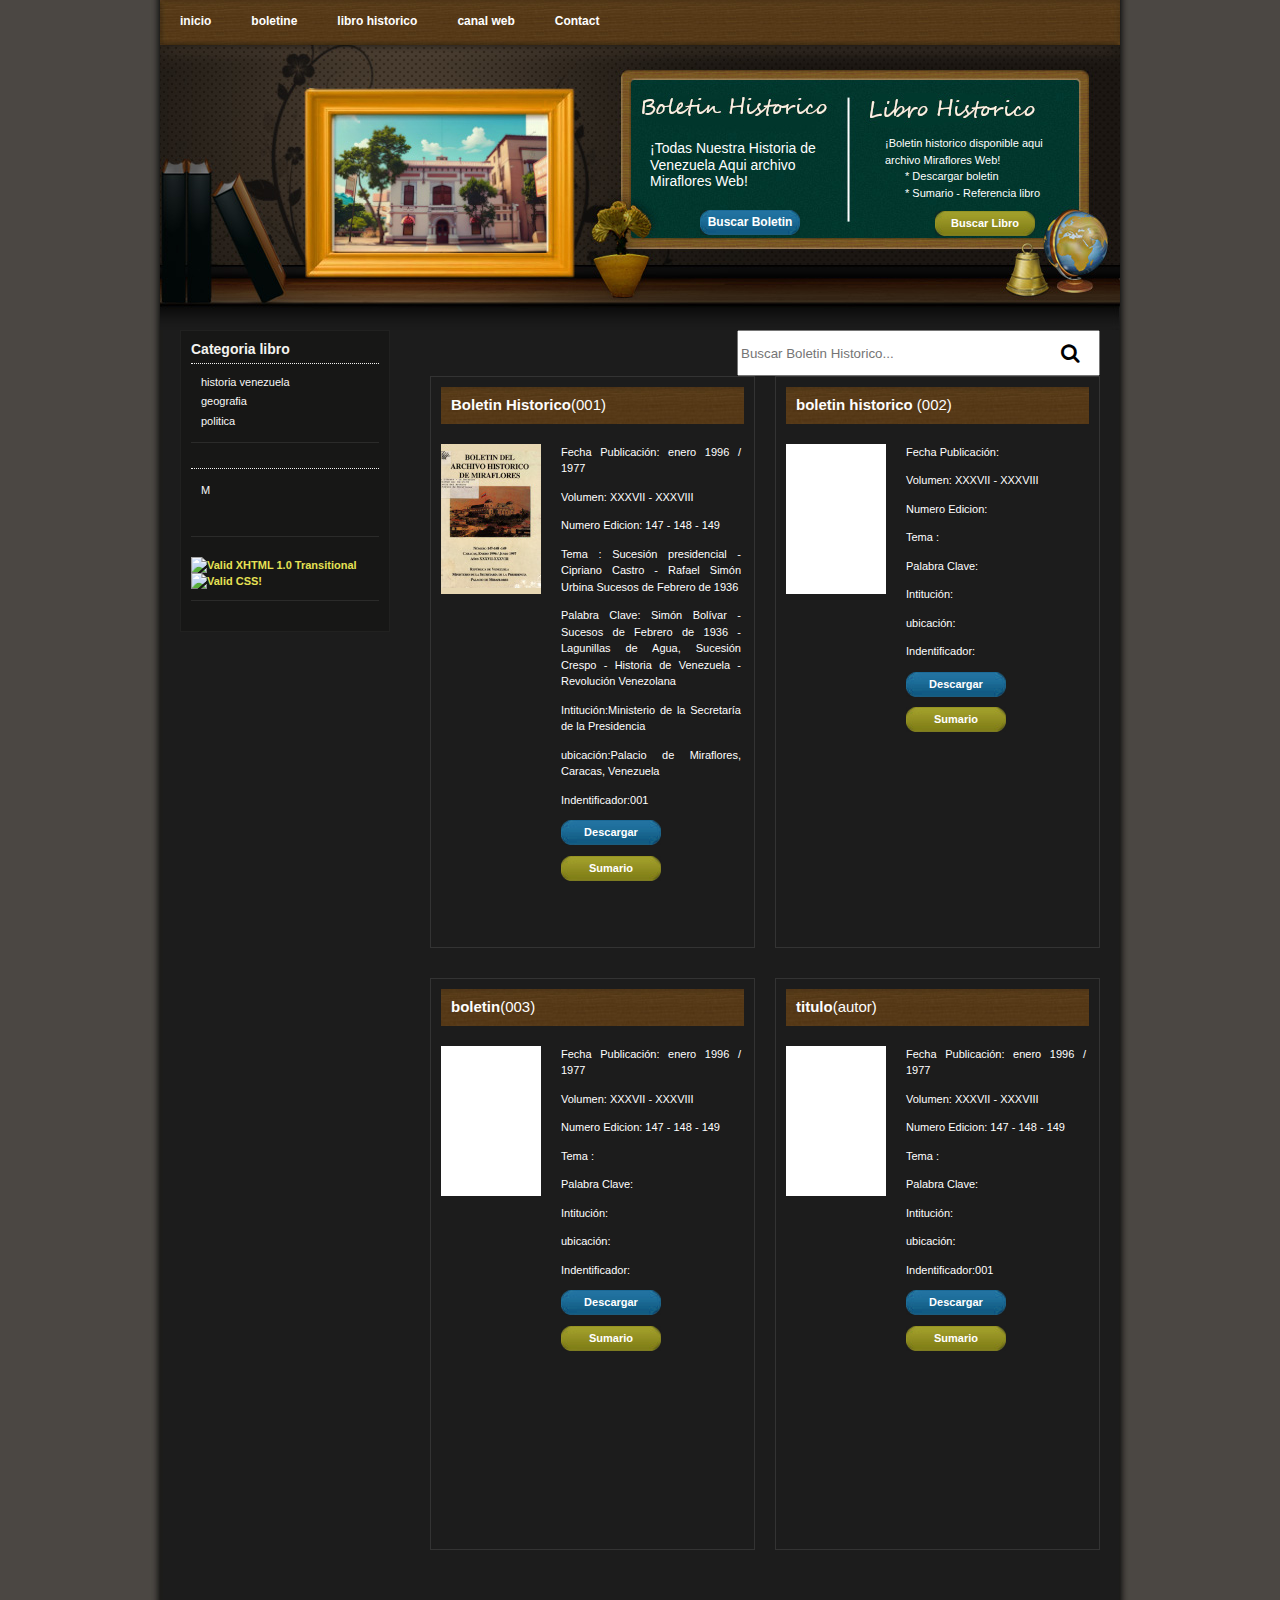
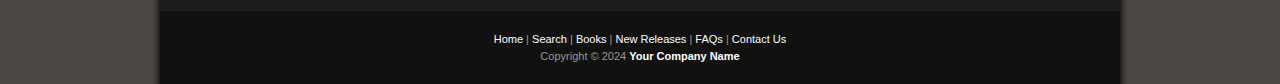
==== index.html @ 14604a1e "Add files via upload" ====
<!DOCTYPE html PUBLIC "-//W3C//DTD XHTML 1.0 Transitional//EN" "http://www.w3.org/TR/xhtml1/DTD/xhtml1-transitional.dtd">
<html xmlns="http://www.w3.org/1999/xhtml">
<head>
<meta http-equiv="Content-Type" content="text/html; charset=utf-8" />
<title>Book Store Template, Free CSS Template, CSS Website Layout</title>
<meta name="keywords" content="" />
<meta name="description" content="" />
<link href="templatemo_style.css" rel="stylesheet" type="text/css" />
<link rel="stylesheet" href="https://cdnjs.cloudflare.com/ajax/libs/font-awesome/4.7.0/css/font-awesome.min.css"> 
<script>
function searchProducts() {
    var input, filter, productBoxes, title, paragraphs, i, j, txtValueTitle, txtValueParagraph, productMatch;
    input = document.getElementById("searchInput");
    filter = input.value.toUpperCase();
    productBoxes = document.querySelectorAll(".templatemo_product_box");

    for (i = 0; i < productBoxes.length; i++) {
        title = productBoxes[i].getElementsByTagName("h1")[0];
        paragraphs = productBoxes[i].getElementsByTagName("p");
        productMatch = false;

        if (title) {
            txtValueTitle = title.textContent || title.innerText;
            if (txtValueTitle.toUpperCase().indexOf(filter) > -1) {
                productMatch = true;
            }
        }

        for (j = 0; j < paragraphs.length; j++) {
            txtValueParagraph = paragraphs[j].textContent || paragraphs[j].innerText;
            if (txtValueParagraph.toUpperCase().indexOf(filter) > -1) {
                productMatch = true;
                break; // No es necesario buscar más en los párrafos
            }
        }

        if (productMatch) {
            productBoxes[i].style.display = "";
        } else {
            productBoxes[i].style.display = "none";
        }
    }
}
</script>
</head>
<body>
<!--  Free CSS Templates from www.templatemo.com -->

<div id="templatemo_container">
	<div id="templatemo_menu">
    	<ul>
            <li><a href="index.html" class="current">inicio</a></li>
            <li><a href="">boletine</a></li>
            <li><a href="">libro historico</a></li>            
            <li><a href="">canal web</a></li>  
            <li><a href="#">Contact</a></li> 
            <li><a href="#"></a></li>
    	</ul>
    </div> <!-- end of menu -->
    
    <div id="templatemo_header">
    	<div id="templatemo_special_offers">
        	<p>
                <span></span> ¡Todas Nuestra Historia de Venezuela Aqui archivo Miraflores Web! 
        	</p>
			<div class="buy_now_button"><a href="subpage.html" style="margin-left: 50px;">Buscar Boletin</a></div>
        </div>
         <div id="templatemo_new_books">
        	<p>
             ¡Boletin historico disponible aqui archivo Miraflores Web! 
        	</p>
            <ul>
                <p>* Descargar boletin</p>
                <p>* Sumario - Referencia libro</p>
             </ul>
            <div class="detail_button"><a href="subpage.html" style="margin-left: 50px;">Buscar Libro</a></div>
       
        </div>
    </div> <!-- end of header -->
    
    <div id="templatemo_content">
    	
        <div id="templatemo_content_left">
        	<div class="templatemo_content_left_section">
            	<h1>Categoria libro</h1>
                <ul>
                    <li><a href="">historia venezuela</a></li>
                    <li><a href="">geografia</a></li>
                    <li><a href="#">politica</a></li>
                    
            	</ul>
            </div>
			<div class="templatemo_content_left_section">
            	<h1></h1>
                <ul>
                    <li><a href="#"></a></li>
                    <li><a href="#">M</a></li>
                    <li><a href="#"></a></li>
                    <li><a href="#"></a></li>
                    <li><a href="#"></a></li>
                    <li><a href="#"></a></li>
                    <li><a href="#"></a></li>
                    <li><a href="#"></a></li>
                    <li><a href="#"></a></li>
                    <li><a href="" target="_parent"></a></li>
            	</ul>
            </div>
            
            <div class="templatemo_content_left_section">                
                <a href="http://validator.w3.org/check?uri=referer"><img style="border:0;width:88px;height:31px" src="http://www.w3.org/Icons/valid-xhtml10" alt="Valid XHTML 1.0 Transitional" width="88" height="31" vspace="8" border="0" /></a>
<a href="http://jigsaw.w3.org/css-validator/check/referer"><img style="border:0;width:88px;height:31px"  src="http://jigsaw.w3.org/css-validator/images/vcss-blue" alt="Valid CSS!" vspace="8" border="0" /></a>
			</div>
        </div> <!-- end of content left -->
        

        <div class="search-container">
            <input type="text" id="searchInput" onkeyup="searchProducts()" placeholder="Buscar Boletin Historico...">
            <i class="fa fa-search" aria-hidden="true"></i>
          </div>
        <div id="templatemo_content_right">
        	<div class="templatemo_product_box">
            	<h1> Boletin Historico<span>(001)</span></h1>
   	      <img src="images/templatemo_image_01.jpg" alt="image" />
                <div class="product_info">
                	<p>Fecha Publicación: enero 1996 / 1977</p>
                    <p>Volumen: XXXVII - XXXVIII</p>
                    <p>Numero Edicion: 147 - 148 - 149 </p>
                    <p>Tema : Sucesión presidencial - Cipriano Castro - Rafael Simón Urbina Sucesos de Febrero de 1936 </p>
                    <p>Palabra Clave: Simón Bolívar - Sucesos de Febrero de 1936 -Lagunillas de Agua, Sucesión Crespo - Historia de Venezuela - Revolución Venezolana</p>
                    <p>Intitución:Ministerio de la Secretaría de la Presidencia</p>
                    <p>ubicación:Palacio de Miraflores, Caracas, Venezuela</p>
                    <p>Indentificador:001</p> 
                    
                    <div class="buy_now_button"><a href="boletin1.html">Descargar</a></div>
                    <div class="detail_button"><a href="sumario_boletin1.html">Sumario</a></div>
                </div>
                <div class="cleaner">&nbsp;</div>
            </div>
            
            <div class="cleaner_with_width">&nbsp;</div>
            
            <div class="templatemo_product_box">
            	<h1>boletin historico  <span>(002)</span></h1>
       	    <img src="images/templatemo_image_02.jpg" alt="image" />
                <div class="product_info">
                	<p>Fecha Publicación: </p>
                    <p>Volumen: XXXVII - XXXVIII</p>
                    <p>Numero Edicion:  </p>
                    <p>Tema : </p>
                    <p>Palabra Clave:</p>
                    <p>Intitución:</p>
                    <p>ubicación:</p>
                    <p>Indentificador: </p> 
                    
                    <div class="buy_now_button"><a href="">Descargar</a></div>
                    <div class="detail_button"><a href="">Sumario</a></div>
                
                </div>
                <div class="cleaner">&nbsp;</div>
            </div>
            
            <div class="cleaner_with_height">&nbsp;</div>
            
            <div class="templatemo_product_box">
            	<h1>boletin<span>(003)</span></h1>
   	      <img src="images/templatemo_image_03.jpg" alt="image" />
                <div class="product_info">
                	<p>Fecha Publicación: enero 1996 / 1977</p>
                    <p>Volumen: XXXVII - XXXVIII</p>
                    <p>Numero Edicion: 147 - 148 - 149 </p>
                    <p>Tema :  </p>
                    <p>Palabra Clave: </p>
                    <p>Intitución:</p>
                    <p>ubicación:</p>
                    <p>Indentificador:</p> 
                    
                    <div class="buy_now_button"><a href="">Descargar</a></div>
                    <div class="detail_button"><a href="">Sumario</a></div>
                </div>
                   
                
                <div class="cleaner">&nbsp;</div>
            </div>
            
            <div class="cleaner_with_width">&nbsp;</div>
            
            <div class="templatemo_product_box">
            	<h1>titulo<span>(autor)</span></h1>
            	<img src="images/templatemo_image_04.jpg" alt="image" />
                <div class="product_info">
                	<p>Fecha Publicación: enero 1996 / 1977</p>
                    <p>Volumen: XXXVII - XXXVIII</p>
                    <p>Numero Edicion: 147 - 148 - 149 </p>
                    <p>Tema :  </p>
                    <p>Palabra Clave: </p>
                    <p>Intitución:</p>
                    <p>ubicación:</p>
                    <p>Indentificador:001</p> 
                    
                    <div class="buy_now_button"><a href="">Descargar</a></div>
                    <div class="detail_button"><a href="">Sumario</a></div>
                   
                </div>
                <div class="cleaner">&nbsp;</div>
            </div>
            
            <div class="cleaner_with_height">&nbsp;</div>
            
            
        </div> <!-- end of content right -->
    
    	<div class="cleaner_with_height">&nbsp;</div>
    </div> <!-- end of content -->
    
    <div id="templatemo_footer">
    
	       <a href="subpage.html">Home</a> | <a href="subpage.html">Search</a> | <a href="subpage.html">Books</a> | <a href="#">New Releases</a> | <a href="#">FAQs</a> | <a href="#">Contact Us</a><br />
        Copyright © 2024 <a href="#"><strong>Your Company Name</strong></a> 
        <!-- Credit: www.templatemo.com -->	</div> 
    <!-- end of footer -->
<!--  Free CSS Template www.templatemo.com -->
</div> <!-- end of container -->
<!-- templatemo 086 book store -->
<!-- 
Book Store Template 
http://www.templatemo.com/preview/templatemo_086_book_store 
-->
</body>
</html>
---- templatemo_style.css ----
/*
CSS Credit: http://www.templatemo.com/
*/

/* 
Book Store Template 
http://www.templatemo.com/preview/templatemo_086_book_store 
*/
body {
	margin: 0;
	padding: 0;
	line-height: 1.5em;
	font-family: Verdana, Arial, san-serif;
	font-size: 11px;
	color: #ffffff;
	background: #4b4743;
}

a:link, a:visited { color: #e6e154; text-decoration: none; font-weight: bold;} 
a:active, a:hover { color: #e6e154; text-decoration: underline;}

p {
	margin: 0px;
	padding: 0px;
}

img {
	margin: 0px;
	padding: 0px;
	border: none;
}


.cleaner {
	clear: both;
	width: 100%;
	height: 1px;
	font-size: 1px;	
}

.cleaner_with_height {
	clear: both;
	width: 100%;
	height: 30px;
	font-size: 1px;	
}

.cleaner_with_width {
	float: left;
	width: 20px;
	height: 30px;
	font-size: 1px;	
}

.buy_now_button a{
	clear: both;
	text-align: center;
	display: block;
	width: 100px;
	padding: 4px 0 5px 0;
	margin-bottom: 10px; 
	background: url(images/templatemo_btn_02.png) no-repeat;
	color: #FFFFFF;
	font-weight: bold;
	text-decoration: none;
}

.detail_button a{
	clear: both;
	text-align: center;
	display: block;
	width: 100px;
	padding: 4px 0 5px 0;
	margin-bottom: 10px; 
	background: url(images/templatemo_btn_01.png) no-repeat;
	color: #ffffff;
	font-weight: bold;
	text-decoration: none;
}

#templatemo_container{
	width: 960px;
	margin: 0 auto;
	padding: 0 10px;
	background: #1c1c1b url(images/templatemo_bg.jpg) repeat-y;
}


/* menu */

#templatemo_menu {
	clear: both;
	width: 960px;
	height: 45px;
	background: url(images/templatemo_menu_bg.jpg) no-repeat;
}

#templatemo_menu ul {
	padding: 13px 0 0 0;
	margin: 0;
	list-style: none;
}

#templatemo_menu ul li{
	display: inline;
}

#templatemo_menu ul li a{
	float: left;
	padding: 0 20px;
	font-size: 12px;
	font-weight: bold;
	text-align: center;
	text-decoration: none;
	color: #ffffff;
}

#templatemo_menu li a:hover, #templatemo_menu li .current{
	color: #fcfcfc;
}

/* end of menu*/

/* header */
.search-container {
   
	display: flex;
    justify-content: flex-end; /* Esto mueve el input completamente a la derecha */
    position: relative;
}
  .search-container input {
	width: 50%; /* La caja ocupará el 50% del ancho del contenedor */
    height: 40px; /* Ajusta la altura */
    font-size: 16px
	padding-right: 130px; /* Espacio para el icono a la derecha */
	
  }
  .search-container .fa-search {
	position: absolute;
	right:20px; /* Ajusta la posición 10 cm (100 píxeles) a la izquierda */
	top: 50%;
	transform: translateY(-50%);
	color: #000000;
	pointer-events: none; /* Para que no interfiera con la entrada de texto */
	font-size: 20px;/* Tamaño del ícono ajustado */
  }

#templatemo_header {
	clear: both;
	width: 960px;
	height: 285px;
	padding: 0;
	margin: 0;
	background: url(images/templatemo_header_bg.jpg) no-repeat;
}

#templatemo_header a,a:hover {
	color: #ffffff;
}

#templatemo_header #templatemo_special_offers {
	float: left;
	font-size: 14px;	
	margin-top: 95px;
	margin-left: 490px;
	width: 180px;
}

#templatemo_special_offers a {
	font-size: 12px;
}

#templatemo_special_offers  p {
	margin: 0 0 20px 0;
}
#templatemo_special_offers p span {
	font-size: 18px;
}

#templatemo_header #templatemo_new_books {
	float: left;
	margin-top: 90px;	
	margin-left: 55px;
	width: 180px;
}

#templatemo_new_books ul {
	 margin: 0 0 10px 0;
	 padding: 0 0 0 20px;
}

#templatemo_new_books li {
	 margin: 0;
	 padding: 0; 
}


/* end of header */


/* content */
#templatemo_content {
	clear: both;
	width: 920px;
	padding: 0 20px;
}

#templatemo_content #templatemo_content_left {
	float: left;
	width: 188px;
	padding: 10px;
	background-color: #171716;
	border: 1px solid #212120;
}

#templatemo_content #templatemo_content_right {
	float: right;
	width: 670px;
}


#templatemo_content_left .templatemo_content_left_section{
	clear: both;
	padding-bottom: 10px;
	border-bottom: 1px solid #2b2b2a;
	margin-bottom: 20px;
}

.templatemo_content_left_section h1 {
	font-size: 14px;
	color: #f3f3f0;
	padding: 0 0 5px 0;
	margin: 0 0 10px 0;
	border-bottom: 1px dotted #f3f3f2;
}

.templatemo_content_left_section ul {
	padding: 0;
	margin: 0;
}

.templatemo_content_left_section ul li{
	padding: 0 0 3px 10px;	
	list-style: none;
}

.templatemo_content_left_section ul li a{
	font-weight: normal;
	text-decoration: none;
	color: #f8f8f6;
}

.templatemo_content_left_section li a:hover, .templatemo_content_left_section li .current{
	color: #f4f4f5;
}





#templatemo_content_right .templatemo_product_box {
	float: left;
	width: 303px;
	height: 550px;
	padding: 10px;
	border: 1px solid #333;
}

#templatemo_content_right h1 {
	padding: 10px;
	margin: 0 0 20px 0;
	font-size: 15px;
	color: #fdfdfd;
	background: url(images/templatemo_h1_bg.jpg);
}

#templatemo_content_right h2 {
	padding: 0 0 0 0;
	margin: 0 0 20px 0;
	font-size: 12px;
	color: #fcfcfc;
}

#templatemo_content_right h3 {
	padding: 0;
	margin: 0 0 20px 0;
	font-size: 18px;
	color: #85391f;
}

#templatemo_content_right ul {
	margin: 0 0 20px 0;
	padding: 0 0 0 20px;
	list-style: none;
}

#templatemo_content_right li {
	padding: 0 0 3px 0;
}

#templatemo_content_right .image_panel {
	float: left;
	width: 100px;
	margin-right: 20px;
}

#templatemo_content_right p {
	text-align: justify;
	padding: 0 0 8px 0;
}

.templatemo_product_box h1 span {
	font-weight: normal;
}

.templatemo_product_box img {
	float: left;
	margin-right: 20px;
}

.templatemo_product_box .product_info {
	float: left;
	width: 180px;
}


.product_info p {
	margin-bottom: 4px;
}

/* end of content */

/* footer */
#templatemo_footer {
	clear: both;
	width: 960px;
	padding: 20px 0px 20px 0;
	text-align: center;
	border-top: 1px solid #25211e;
	color: #999;
	background-color: #111110;
}

#templatemo_footer a{
	color: #fff;
	font-weight: normal;
}
/* end of footer */
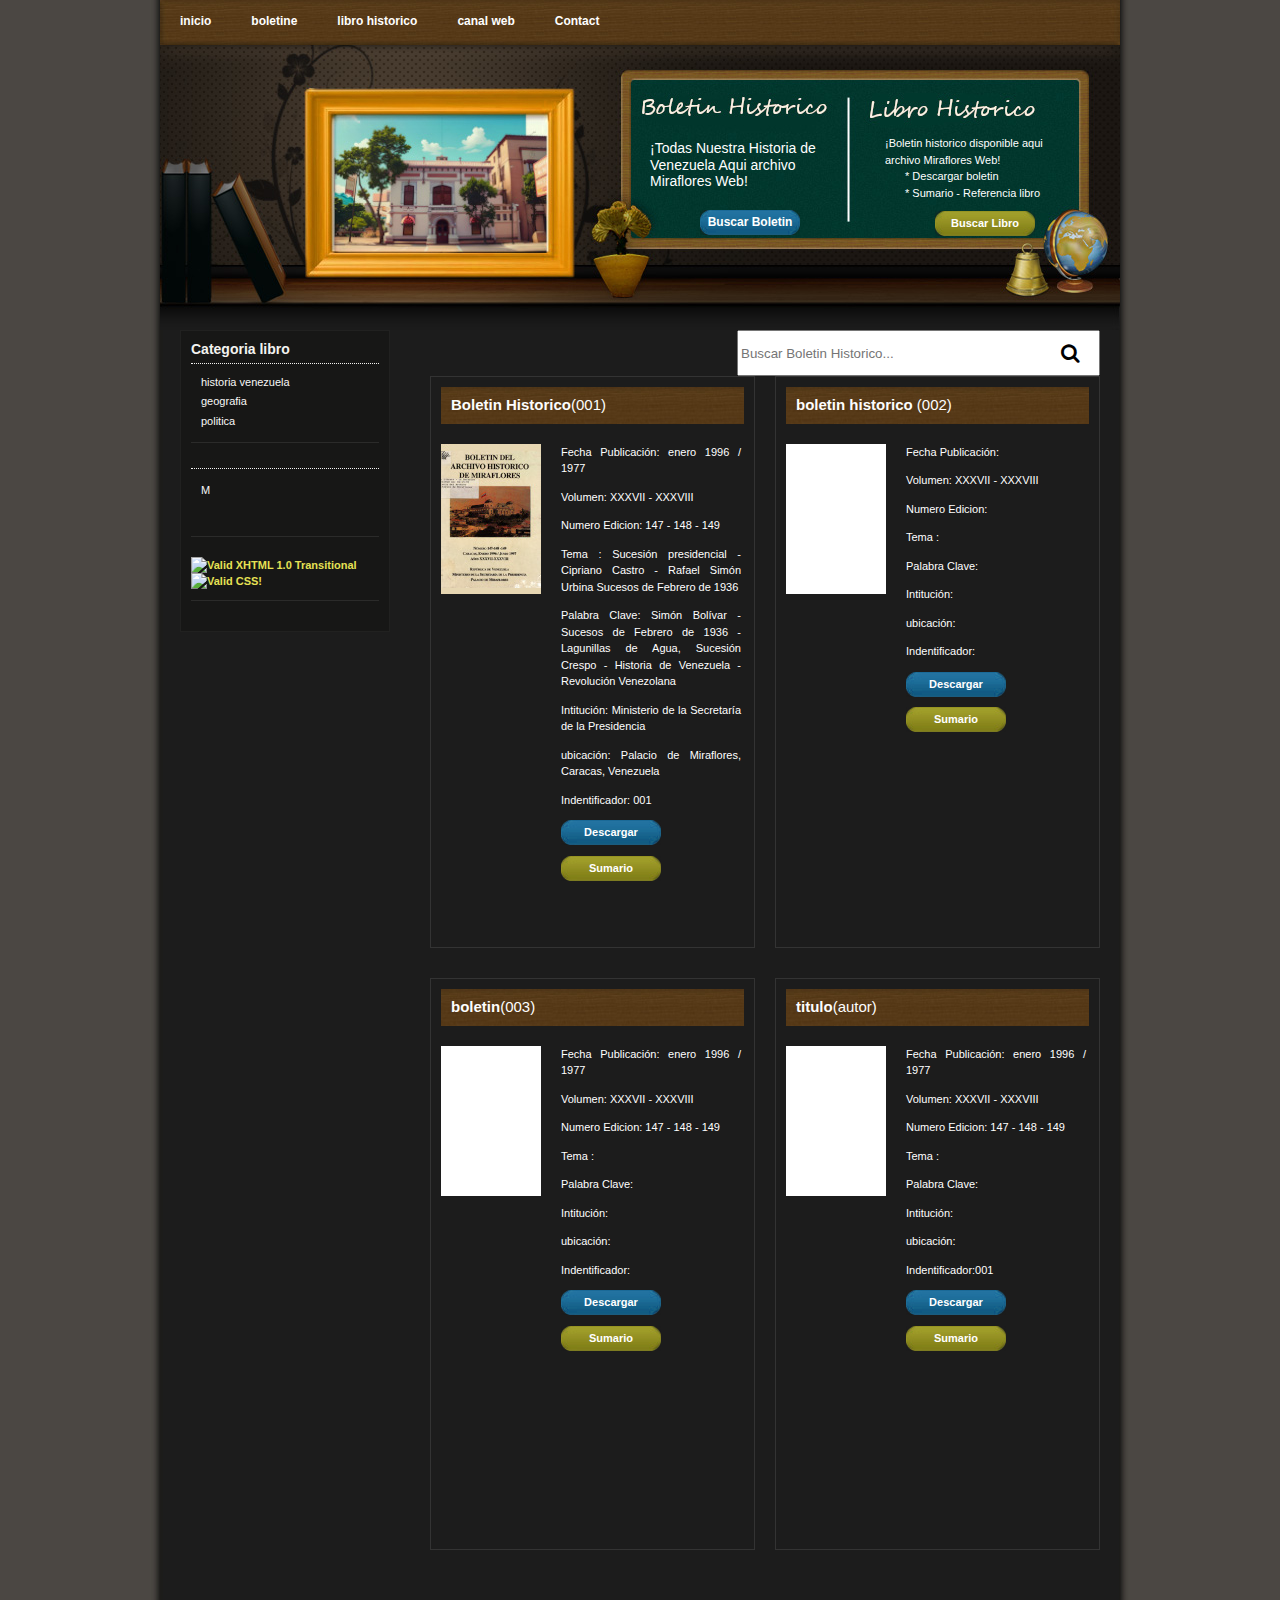
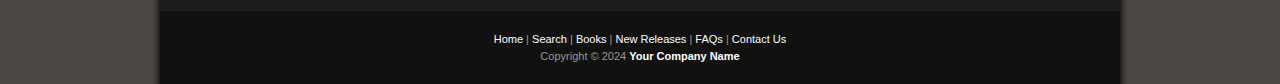
==== commit 57a827a3: "Update index.html" ====
--- a/index.html
+++ b/index.html
@@ -127,9 +127,9 @@
                     <p>Numero Edicion: 147 - 148 - 149 </p>
                     <p>Tema : Sucesión presidencial - Cipriano Castro - Rafael Simón Urbina Sucesos de Febrero de 1936 </p>
                     <p>Palabra Clave: Simón Bolívar - Sucesos de Febrero de 1936 -Lagunillas de Agua, Sucesión Crespo - Historia de Venezuela - Revolución Venezolana</p>
-                    <p>Intitución:Ministerio de la Secretaría de la Presidencia</p>
-                    <p>ubicación:Palacio de Miraflores, Caracas, Venezuela</p>
-                    <p>Indentificador:001</p> 
+                    <p>Intitución: Ministerio de la Secretaría de la Presidencia</p>
+                    <p>ubicación: Palacio de Miraflores, Caracas, Venezuela</p>
+                    <p>Indentificador: 001</p> 
                     
                     <div class="buy_now_button"><a href="boletin1.html">Descargar</a></div>
                     <div class="detail_button"><a href="sumario_boletin1.html">Sumario</a></div>
@@ -226,4 +226,4 @@
 http://www.templatemo.com/preview/templatemo_086_book_store 
 -->
 </body>
-</html>+</html>
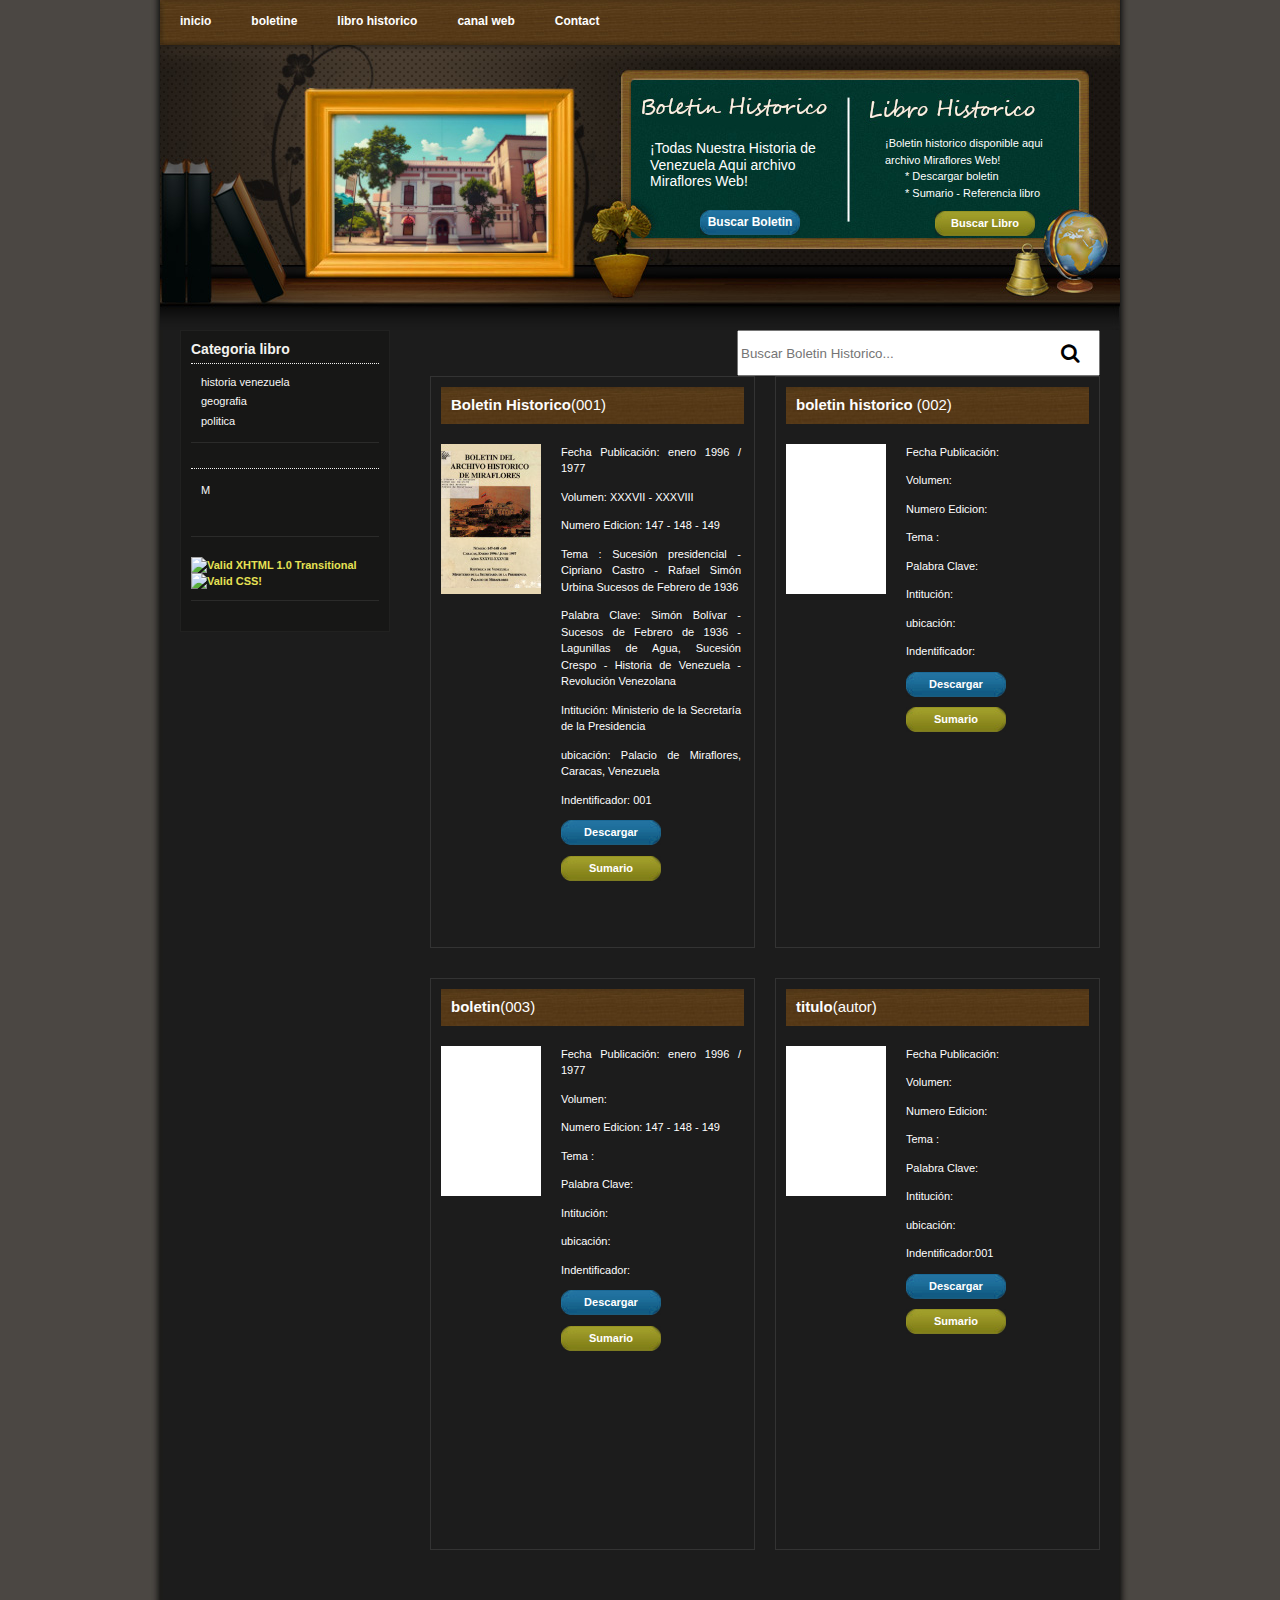
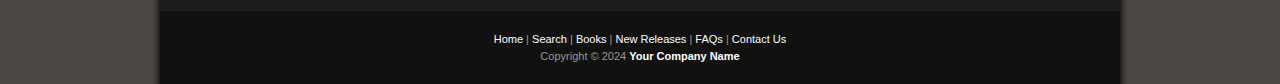
==== commit 9018ce60: "Update index.html" ====
--- a/index.html
+++ b/index.html
@@ -144,7 +144,7 @@
        	    <img src="images/templatemo_image_02.jpg" alt="image" />
                 <div class="product_info">
                 	<p>Fecha Publicación: </p>
-                    <p>Volumen: XXXVII - XXXVIII</p>
+                    <p>Volumen:</p>
                     <p>Numero Edicion:  </p>
                     <p>Tema : </p>
                     <p>Palabra Clave:</p>
@@ -166,7 +166,7 @@
    	      <img src="images/templatemo_image_03.jpg" alt="image" />
                 <div class="product_info">
                 	<p>Fecha Publicación: enero 1996 / 1977</p>
-                    <p>Volumen: XXXVII - XXXVIII</p>
+                    <p>Volumen:</p>
                     <p>Numero Edicion: 147 - 148 - 149 </p>
                     <p>Tema :  </p>
                     <p>Palabra Clave: </p>
@@ -188,9 +188,9 @@
             	<h1>titulo<span>(autor)</span></h1>
             	<img src="images/templatemo_image_04.jpg" alt="image" />
                 <div class="product_info">
-                	<p>Fecha Publicación: enero 1996 / 1977</p>
-                    <p>Volumen: XXXVII - XXXVIII</p>
-                    <p>Numero Edicion: 147 - 148 - 149 </p>
+                	<p>Fecha Publicación: </p>
+                    <p>Volumen: </p>
+                    <p>Numero Edicion:  </p>
                     <p>Tema :  </p>
                     <p>Palabra Clave: </p>
                     <p>Intitución:</p>
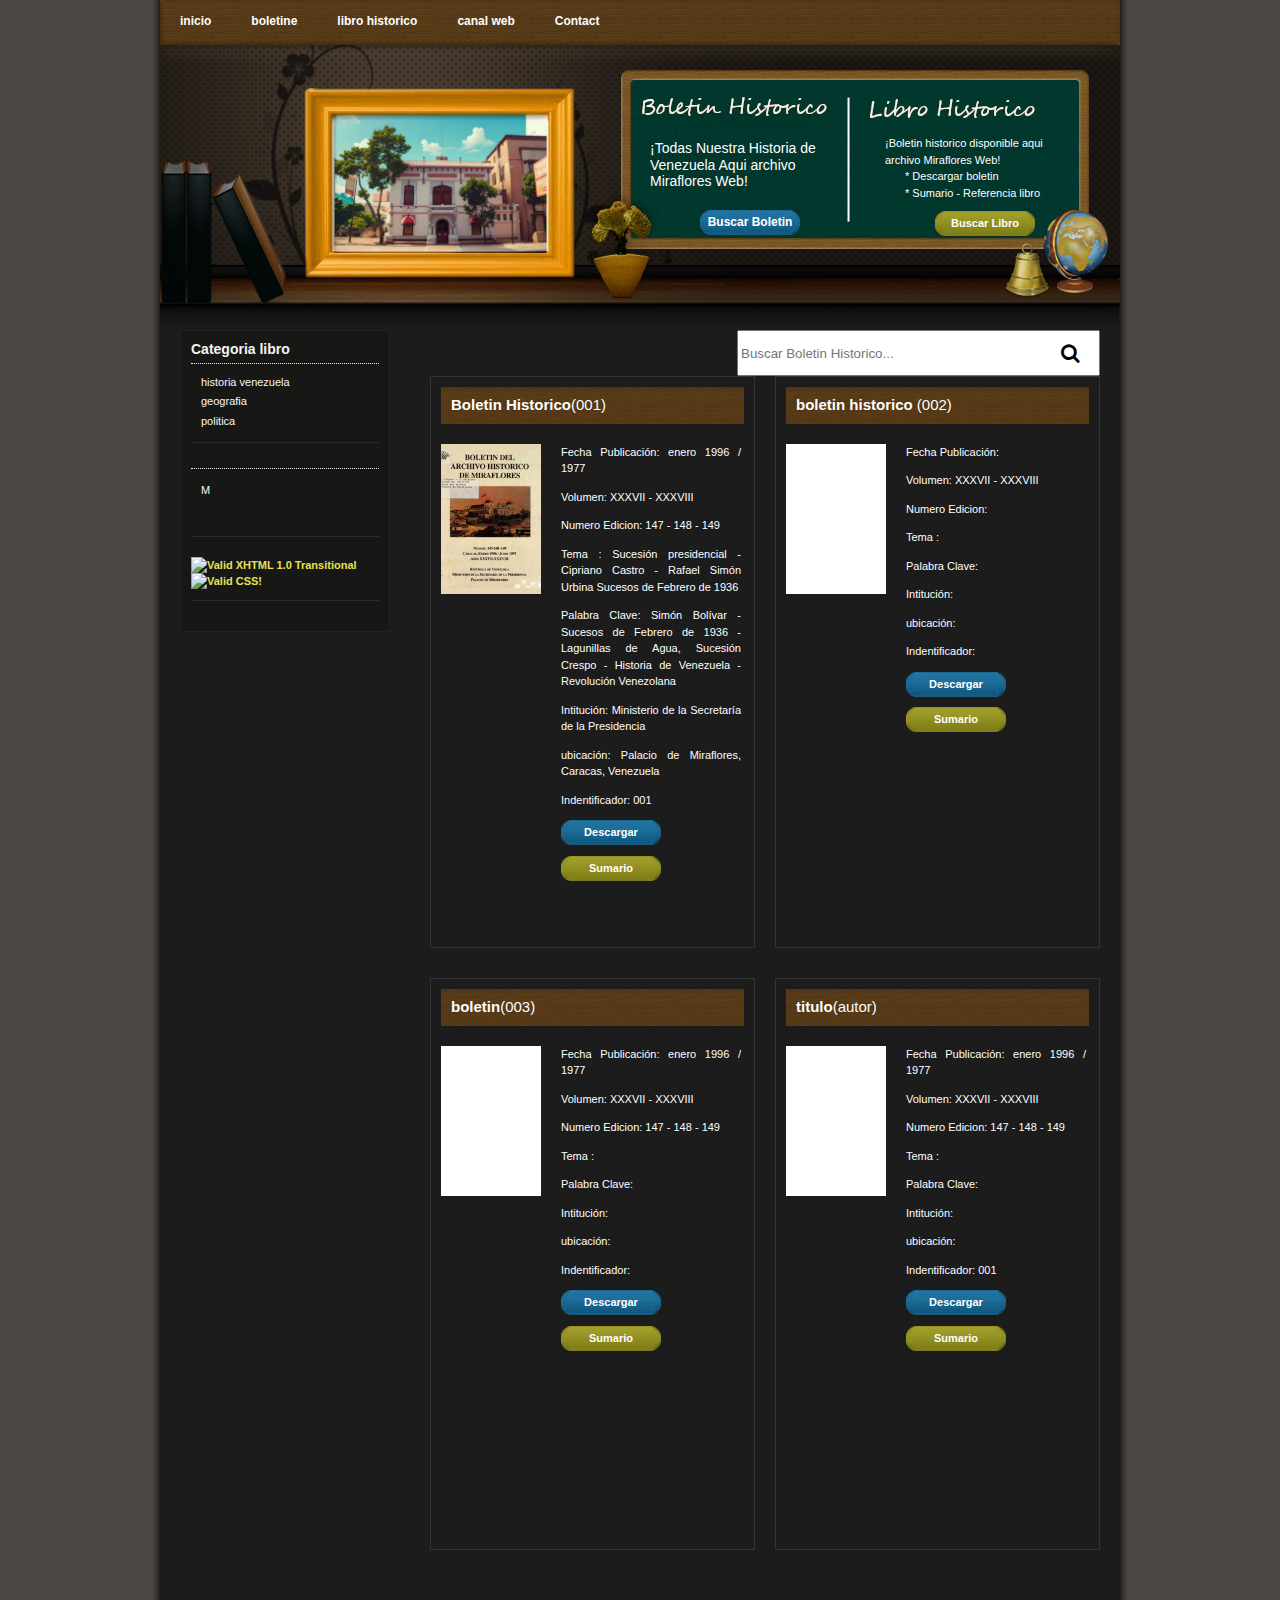
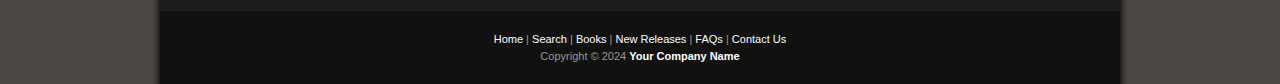
==== commit 818c9bc4: "Add files via upload" ====
--- a/index.html
+++ b/index.html
@@ -144,7 +144,7 @@
        	    <img src="images/templatemo_image_02.jpg" alt="image" />
                 <div class="product_info">
                 	<p>Fecha Publicación: </p>
-                    <p>Volumen:</p>
+                    <p>Volumen: XXXVII - XXXVIII</p>
                     <p>Numero Edicion:  </p>
                     <p>Tema : </p>
                     <p>Palabra Clave:</p>
@@ -166,7 +166,7 @@
    	      <img src="images/templatemo_image_03.jpg" alt="image" />
                 <div class="product_info">
                 	<p>Fecha Publicación: enero 1996 / 1977</p>
-                    <p>Volumen:</p>
+                    <p>Volumen: XXXVII - XXXVIII</p>
                     <p>Numero Edicion: 147 - 148 - 149 </p>
                     <p>Tema :  </p>
                     <p>Palabra Clave: </p>
@@ -188,14 +188,14 @@
             	<h1>titulo<span>(autor)</span></h1>
             	<img src="images/templatemo_image_04.jpg" alt="image" />
                 <div class="product_info">
-                	<p>Fecha Publicación: </p>
-                    <p>Volumen: </p>
-                    <p>Numero Edicion:  </p>
+                	<p>Fecha Publicación: enero 1996 / 1977</p>
+                    <p>Volumen: XXXVII - XXXVIII</p>
+                    <p>Numero Edicion: 147 - 148 - 149 </p>
                     <p>Tema :  </p>
                     <p>Palabra Clave: </p>
                     <p>Intitución:</p>
                     <p>ubicación:</p>
-                    <p>Indentificador:001</p> 
+                    <p>Indentificador: 001</p> 
                     
                     <div class="buy_now_button"><a href="">Descargar</a></div>
                     <div class="detail_button"><a href="">Sumario</a></div>
@@ -226,4 +226,4 @@
 http://www.templatemo.com/preview/templatemo_086_book_store 
 -->
 </body>
-</html>
+</html>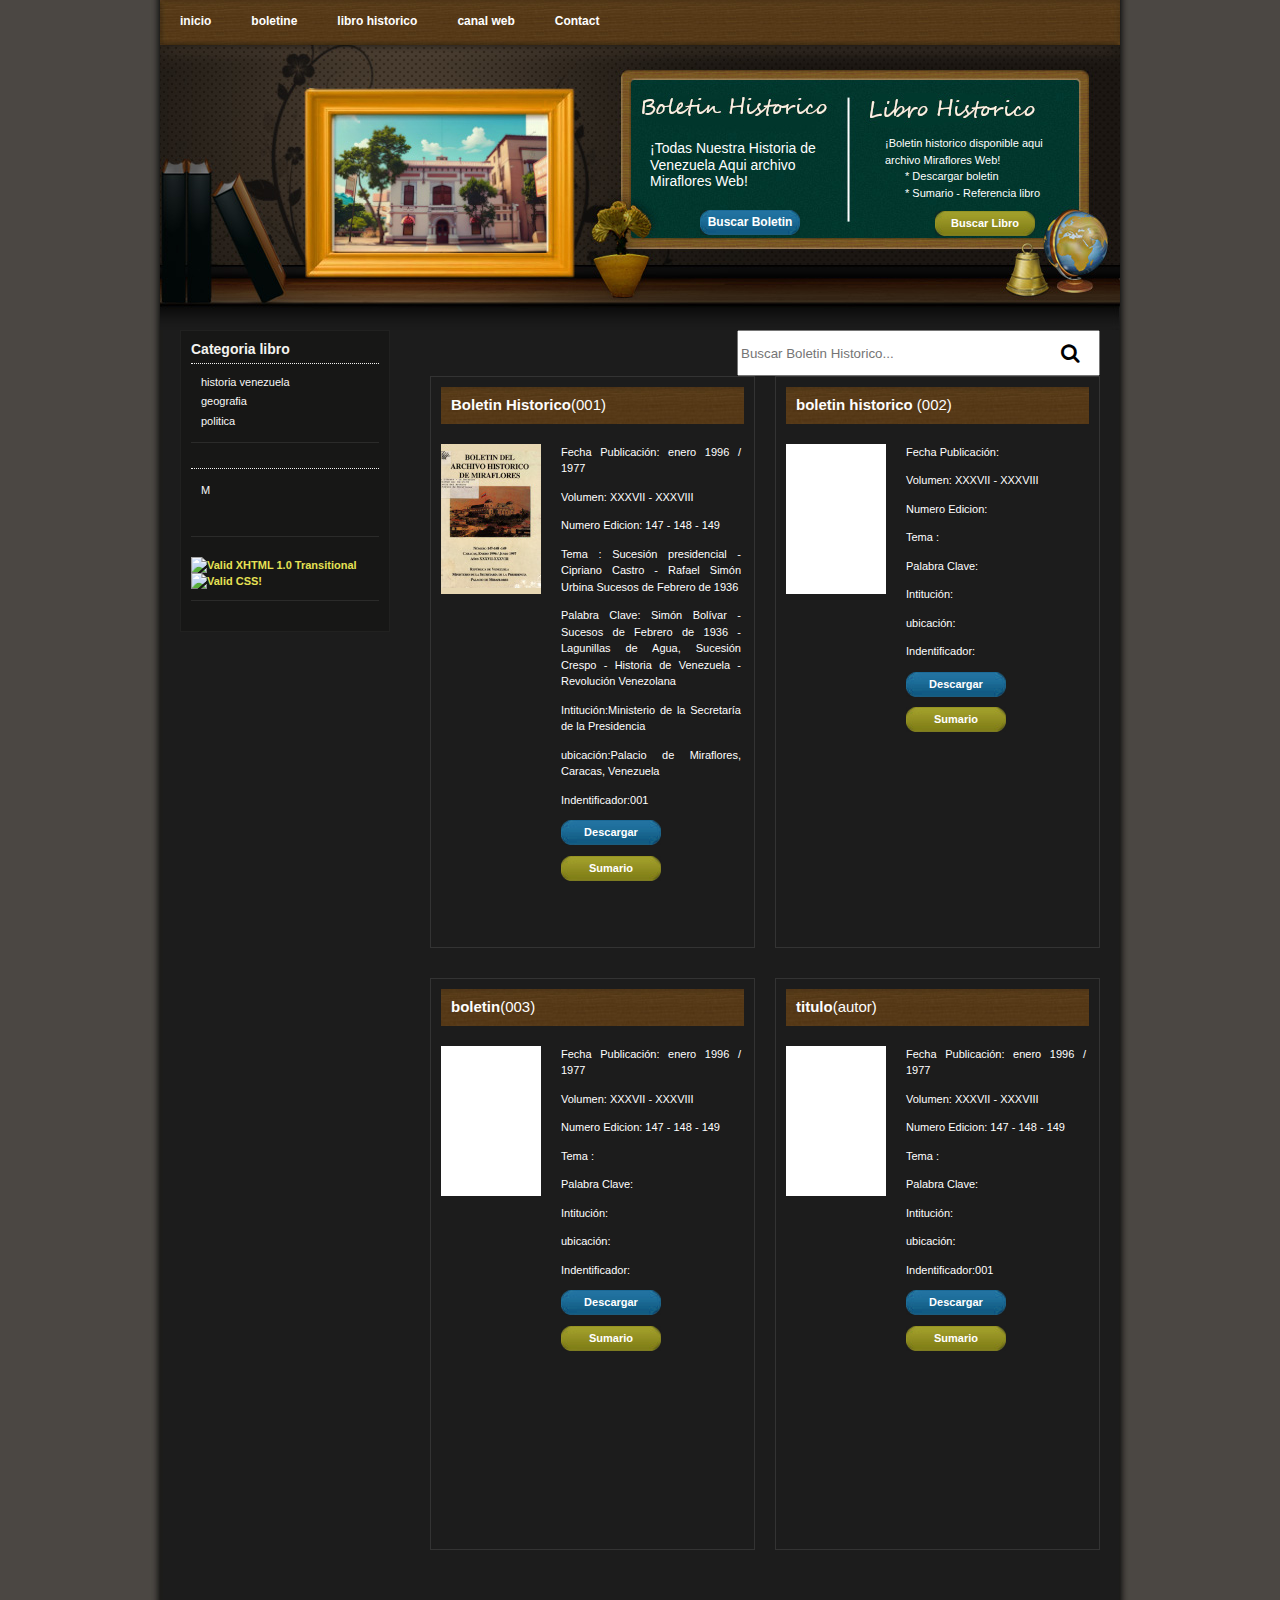
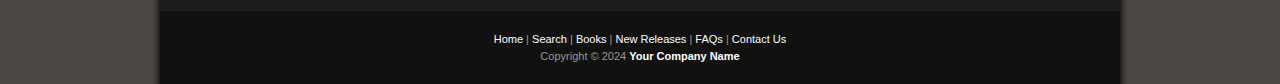
==== commit 4bc5a52f: "Add files via upload" ====
--- a/index.html
+++ b/index.html
@@ -127,9 +127,9 @@
                     <p>Numero Edicion: 147 - 148 - 149 </p>
                     <p>Tema : Sucesión presidencial - Cipriano Castro - Rafael Simón Urbina Sucesos de Febrero de 1936 </p>
                     <p>Palabra Clave: Simón Bolívar - Sucesos de Febrero de 1936 -Lagunillas de Agua, Sucesión Crespo - Historia de Venezuela - Revolución Venezolana</p>
-                    <p>Intitución: Ministerio de la Secretaría de la Presidencia</p>
-                    <p>ubicación: Palacio de Miraflores, Caracas, Venezuela</p>
-                    <p>Indentificador: 001</p> 
+                    <p>Intitución:Ministerio de la Secretaría de la Presidencia</p>
+                    <p>ubicación:Palacio de Miraflores, Caracas, Venezuela</p>
+                    <p>Indentificador:001</p> 
                     
                     <div class="buy_now_button"><a href="boletin1.html">Descargar</a></div>
                     <div class="detail_button"><a href="sumario_boletin1.html">Sumario</a></div>
@@ -195,7 +195,7 @@
                     <p>Palabra Clave: </p>
                     <p>Intitución:</p>
                     <p>ubicación:</p>
-                    <p>Indentificador: 001</p> 
+                    <p>Indentificador:001</p> 
                     
                     <div class="buy_now_button"><a href="">Descargar</a></div>
                     <div class="detail_button"><a href="">Sumario</a></div>
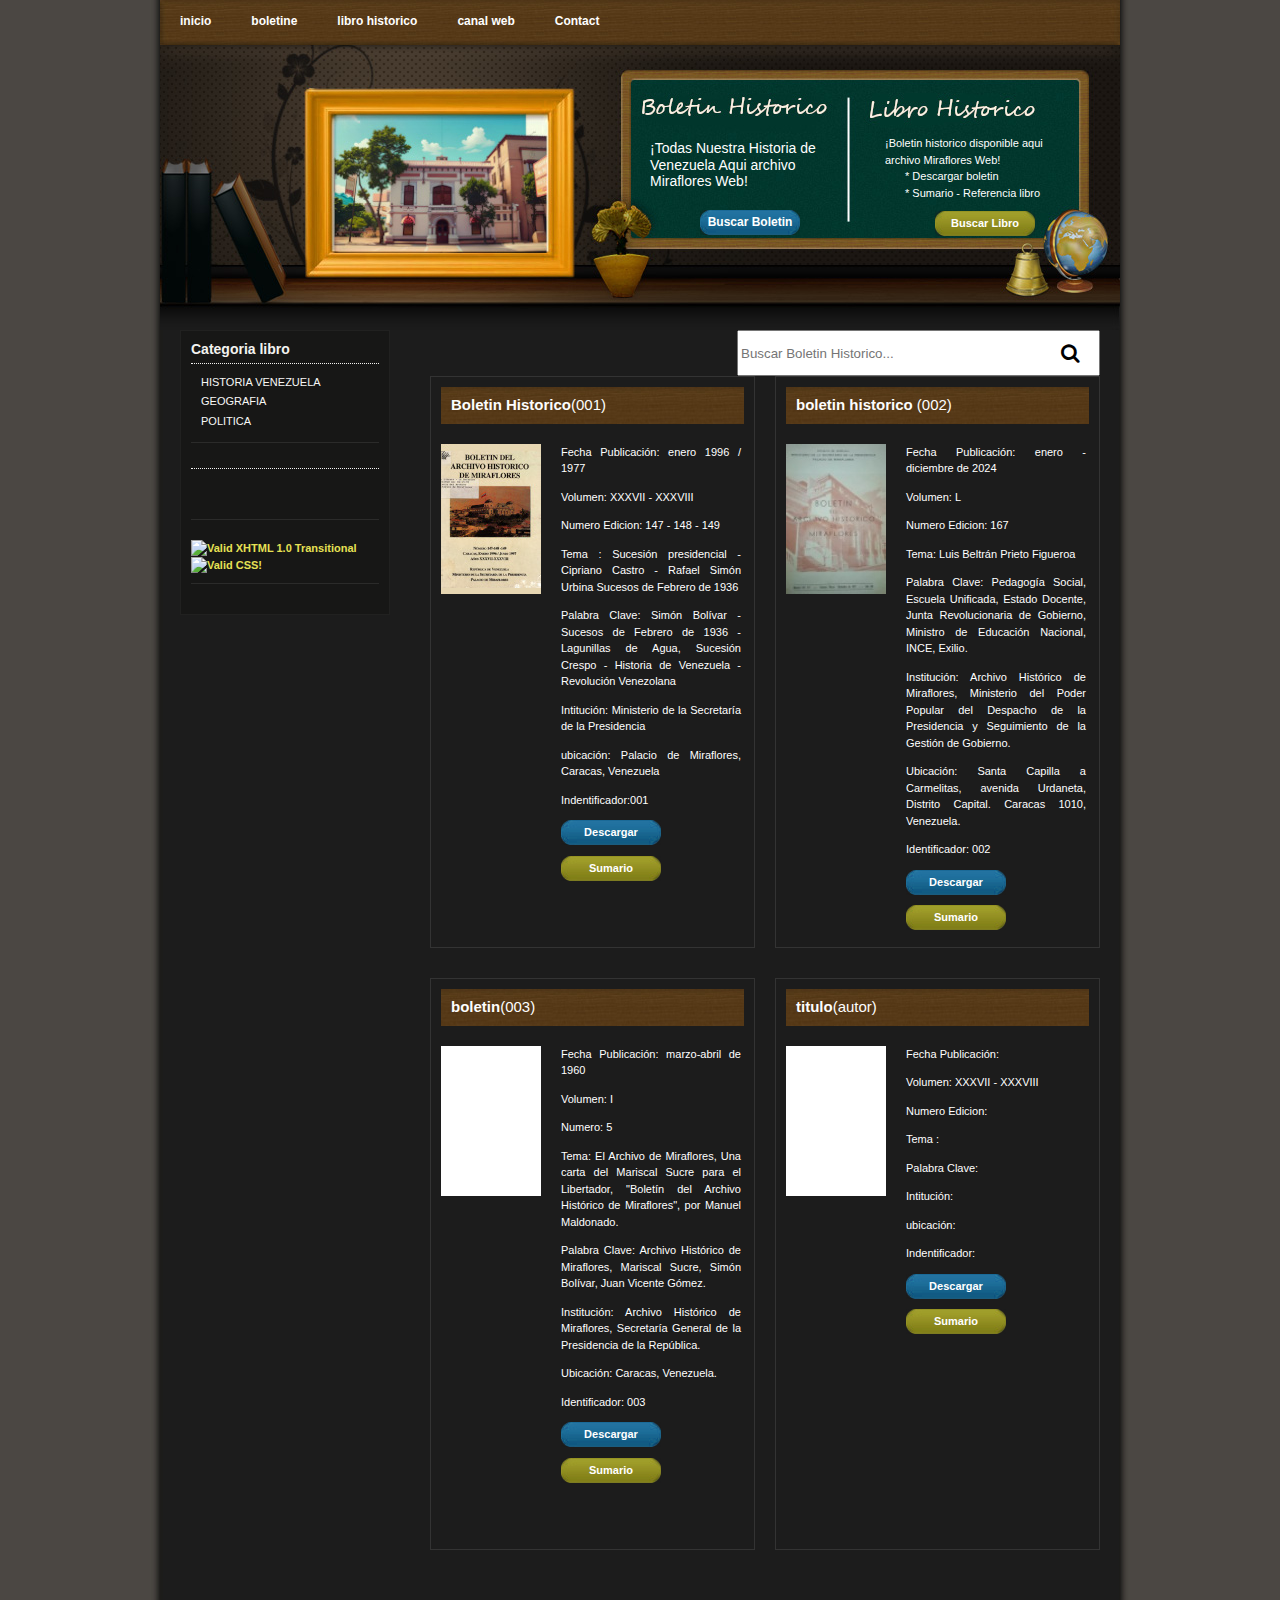
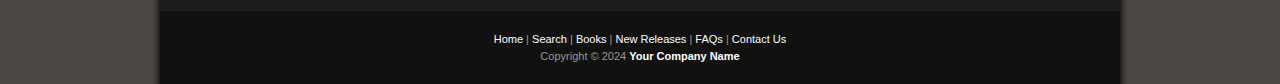
==== commit 8c960757: "Add files via upload" ====
--- a/index.html
+++ b/index.html
@@ -9,37 +9,40 @@
 <link rel="stylesheet" href="https://cdnjs.cloudflare.com/ajax/libs/font-awesome/4.7.0/css/font-awesome.min.css"> 
 <script>
 function searchProducts() {
-    var input, filter, productBoxes, title, paragraphs, i, j, txtValueTitle, txtValueParagraph, productMatch;
-    input = document.getElementById("searchInput");
-    filter = input.value.toUpperCase();
-    productBoxes = document.querySelectorAll(".templatemo_product_box");
-
-    for (i = 0; i < productBoxes.length; i++) {
-        title = productBoxes[i].getElementsByTagName("h1")[0];
-        paragraphs = productBoxes[i].getElementsByTagName("p");
-        productMatch = false;
-
+    var input = document.getElementById("searchInput");
+    var filter = normalizeText(input.value).toUpperCase(); // Normalizar y convertir a mayúsculas
+    var productBoxes = document.querySelectorAll(".templatemo_product_box");
+
+    for (var i = 0; i < productBoxes.length; i++) {
+        var title = productBoxes[i].getElementsByTagName("h1")[0];
+        var paragraphs = productBoxes[i].getElementsByTagName("p");
+        var productMatch = false;
+
+        // Verificar coincidencia en el título
         if (title) {
-            txtValueTitle = title.textContent || title.innerText;
-            if (txtValueTitle.toUpperCase().indexOf(filter) > -1) {
+            var txtValueTitle = normalizeText(title.textContent || title.innerText).toUpperCase();
+            if (txtValueTitle.includes(filter)) {
                 productMatch = true;
             }
         }
 
-        for (j = 0; j < paragraphs.length; j++) {
-            txtValueParagraph = paragraphs[j].textContent || paragraphs[j].innerText;
-            if (txtValueParagraph.toUpperCase().indexOf(filter) > -1) {
+        // Verificar coincidencia en los párrafos
+        for (var j = 0; j < paragraphs.length; j++) {
+            var txtValueParagraph = normalizeText(paragraphs[j].textContent || paragraphs[j].innerText).toUpperCase();
+            if (txtValueParagraph.includes(filter)) {
                 productMatch = true;
-                break; // No es necesario buscar más en los párrafos
+                break;
             }
         }
 
-        if (productMatch) {
-            productBoxes[i].style.display = "";
-        } else {
-            productBoxes[i].style.display = "none";
-        }
+        // Mostrar u ocultar la caja del producto
+        productBoxes[i].style.display = productMatch ? "" : "none";
     }
+}
+
+// Función auxiliar para normalizar texto (eliminar acentos y caracteres especiales)
+function normalizeText(text) {
+    return text.normalize("NFD").replace(/[\u0300-\u036f]/g, ""); // Elimina acentos
 }
 </script>
 </head>
@@ -84,9 +87,9 @@
         	<div class="templatemo_content_left_section">
             	<h1>Categoria libro</h1>
                 <ul>
-                    <li><a href="">historia venezuela</a></li>
-                    <li><a href="">geografia</a></li>
-                    <li><a href="#">politica</a></li>
+                    <li><a href="">HISTORIA VENEZUELA</a></li>
+                    <li><a href="">GEOGRAFIA</a></li>
+                    <li><a href="#">POLITICA</a></li>
                     
             	</ul>
             </div>
@@ -94,7 +97,7 @@
             	<h1></h1>
                 <ul>
                     <li><a href="#"></a></li>
-                    <li><a href="#">M</a></li>
+                    <li><a href="#"></a></li>
                     <li><a href="#"></a></li>
                     <li><a href="#"></a></li>
                     <li><a href="#"></a></li>
@@ -127,8 +130,8 @@
                     <p>Numero Edicion: 147 - 148 - 149 </p>
                     <p>Tema : Sucesión presidencial - Cipriano Castro - Rafael Simón Urbina Sucesos de Febrero de 1936 </p>
                     <p>Palabra Clave: Simón Bolívar - Sucesos de Febrero de 1936 -Lagunillas de Agua, Sucesión Crespo - Historia de Venezuela - Revolución Venezolana</p>
-                    <p>Intitución:Ministerio de la Secretaría de la Presidencia</p>
-                    <p>ubicación:Palacio de Miraflores, Caracas, Venezuela</p>
+                    <p>Intitución: Ministerio de la Secretaría de la Presidencia</p>
+                    <p>ubicación: Palacio de Miraflores, Caracas, Venezuela</p>
                     <p>Indentificador:001</p> 
                     
                     <div class="buy_now_button"><a href="boletin1.html">Descargar</a></div>
@@ -143,59 +146,58 @@
             	<h1>boletin historico  <span>(002)</span></h1>
        	    <img src="images/templatemo_image_02.jpg" alt="image" />
                 <div class="product_info">
+                	<p>Fecha Publicación: enero - diciembre de 2024</p>
+<p>Volumen: L</p>
+<p>Numero Edicion: 167</p>
+<p>Tema: Luis Beltrán Prieto Figueroa</p>
+<p>Palabra Clave: Pedagogía Social, Escuela Unificada, Estado Docente, Junta Revolucionaria de Gobierno, Ministro de Educación Nacional, INCE, Exilio.</p>
+<p>Institución: Archivo Histórico de Miraflores, Ministerio del Poder Popular del Despacho de la Presidencia y Seguimiento de la Gestión de Gobierno.</p>
+<p>Ubicación: Santa Capilla a Carmelitas, avenida Urdaneta, Distrito Capital. Caracas 1010, Venezuela.</p>
+<p>Identificador: 002</p>
+                    
+                    <div class="buy_now_button"><a href="https://drive.google.com/file/d/1kqh6UBKE-nPw-Wunvp4wmulPlUJZ7AG0/view?usp=sharing">Descargar</a></div>
+                    <div class="detail_button"><a href="">Sumario</a></div>
+                
+                </div>
+                <div class="cleaner">&nbsp;</div>
+            </div>
+            
+            <div class="cleaner_with_height">&nbsp;</div>
+            
+            <div class="templatemo_product_box">
+            	<h1>boletin<span>(003)</span></h1>
+   	      <img src="images/templatemo_image_03.jpg" alt="image" />
+                <div class="product_info">
+                	<p>Fecha Publicación: marzo-abril de 1960</p>
+<p>Volumen: I</p>
+<p>Numero: 5</p>
+<p>Tema: El Archivo de Miraflores, Una carta del Mariscal Sucre para el Libertador, "Boletín del Archivo Histórico de Miraflores", por Manuel Maldonado.</p>
+<p>Palabra Clave: Archivo Histórico de Miraflores, Mariscal Sucre, Simón Bolívar,  Juan Vicente Gómez.</p>
+<p>Institución: Archivo Histórico de Miraflores, Secretaría General de la Presidencia de la República.</p>
+<p>Ubicación: Caracas, Venezuela.</p>
+<p>Identificador: 003 </p>
+                    <div class="buy_now_button"><a href="https://drive.google.com/file/d/1YEO-9Lr2qeXq6AxtvudcGaL0zPmZblGK/view?usp=sharing">Descargar</a></div>
+                    <div class="detail_button"><a href="">Sumario</a></div>
+                </div>
+                   
+                
+                <div class="cleaner">&nbsp;</div>
+            </div>
+            
+            <div class="cleaner_with_width">&nbsp;</div>
+            
+            <div class="templatemo_product_box">
+            	<h1>titulo<span>(autor)</span></h1>
+            	<img src="images/templatemo_image_04.jpg" alt="image" />
+                <div class="product_info">
                 	<p>Fecha Publicación: </p>
                     <p>Volumen: XXXVII - XXXVIII</p>
                     <p>Numero Edicion:  </p>
-                    <p>Tema : </p>
-                    <p>Palabra Clave:</p>
-                    <p>Intitución:</p>
-                    <p>ubicación:</p>
-                    <p>Indentificador: </p> 
-                    
-                    <div class="buy_now_button"><a href="">Descargar</a></div>
-                    <div class="detail_button"><a href="">Sumario</a></div>
-                
-                </div>
-                <div class="cleaner">&nbsp;</div>
-            </div>
-            
-            <div class="cleaner_with_height">&nbsp;</div>
-            
-            <div class="templatemo_product_box">
-            	<h1>boletin<span>(003)</span></h1>
-   	      <img src="images/templatemo_image_03.jpg" alt="image" />
-                <div class="product_info">
-                	<p>Fecha Publicación: enero 1996 / 1977</p>
-                    <p>Volumen: XXXVII - XXXVIII</p>
-                    <p>Numero Edicion: 147 - 148 - 149 </p>
                     <p>Tema :  </p>
                     <p>Palabra Clave: </p>
                     <p>Intitución:</p>
                     <p>ubicación:</p>
-                    <p>Indentificador:</p> 
-                    
-                    <div class="buy_now_button"><a href="">Descargar</a></div>
-                    <div class="detail_button"><a href="">Sumario</a></div>
-                </div>
-                   
-                
-                <div class="cleaner">&nbsp;</div>
-            </div>
-            
-            <div class="cleaner_with_width">&nbsp;</div>
-            
-            <div class="templatemo_product_box">
-            	<h1>titulo<span>(autor)</span></h1>
-            	<img src="images/templatemo_image_04.jpg" alt="image" />
-                <div class="product_info">
-                	<p>Fecha Publicación: enero 1996 / 1977</p>
-                    <p>Volumen: XXXVII - XXXVIII</p>
-                    <p>Numero Edicion: 147 - 148 - 149 </p>
-                    <p>Tema :  </p>
-                    <p>Palabra Clave: </p>
-                    <p>Intitución:</p>
-                    <p>ubicación:</p>
-                    <p>Indentificador:001</p> 
+                    <p>Indentificador: </p> 
                     
                     <div class="buy_now_button"><a href="">Descargar</a></div>
                     <div class="detail_button"><a href="">Sumario</a></div>
